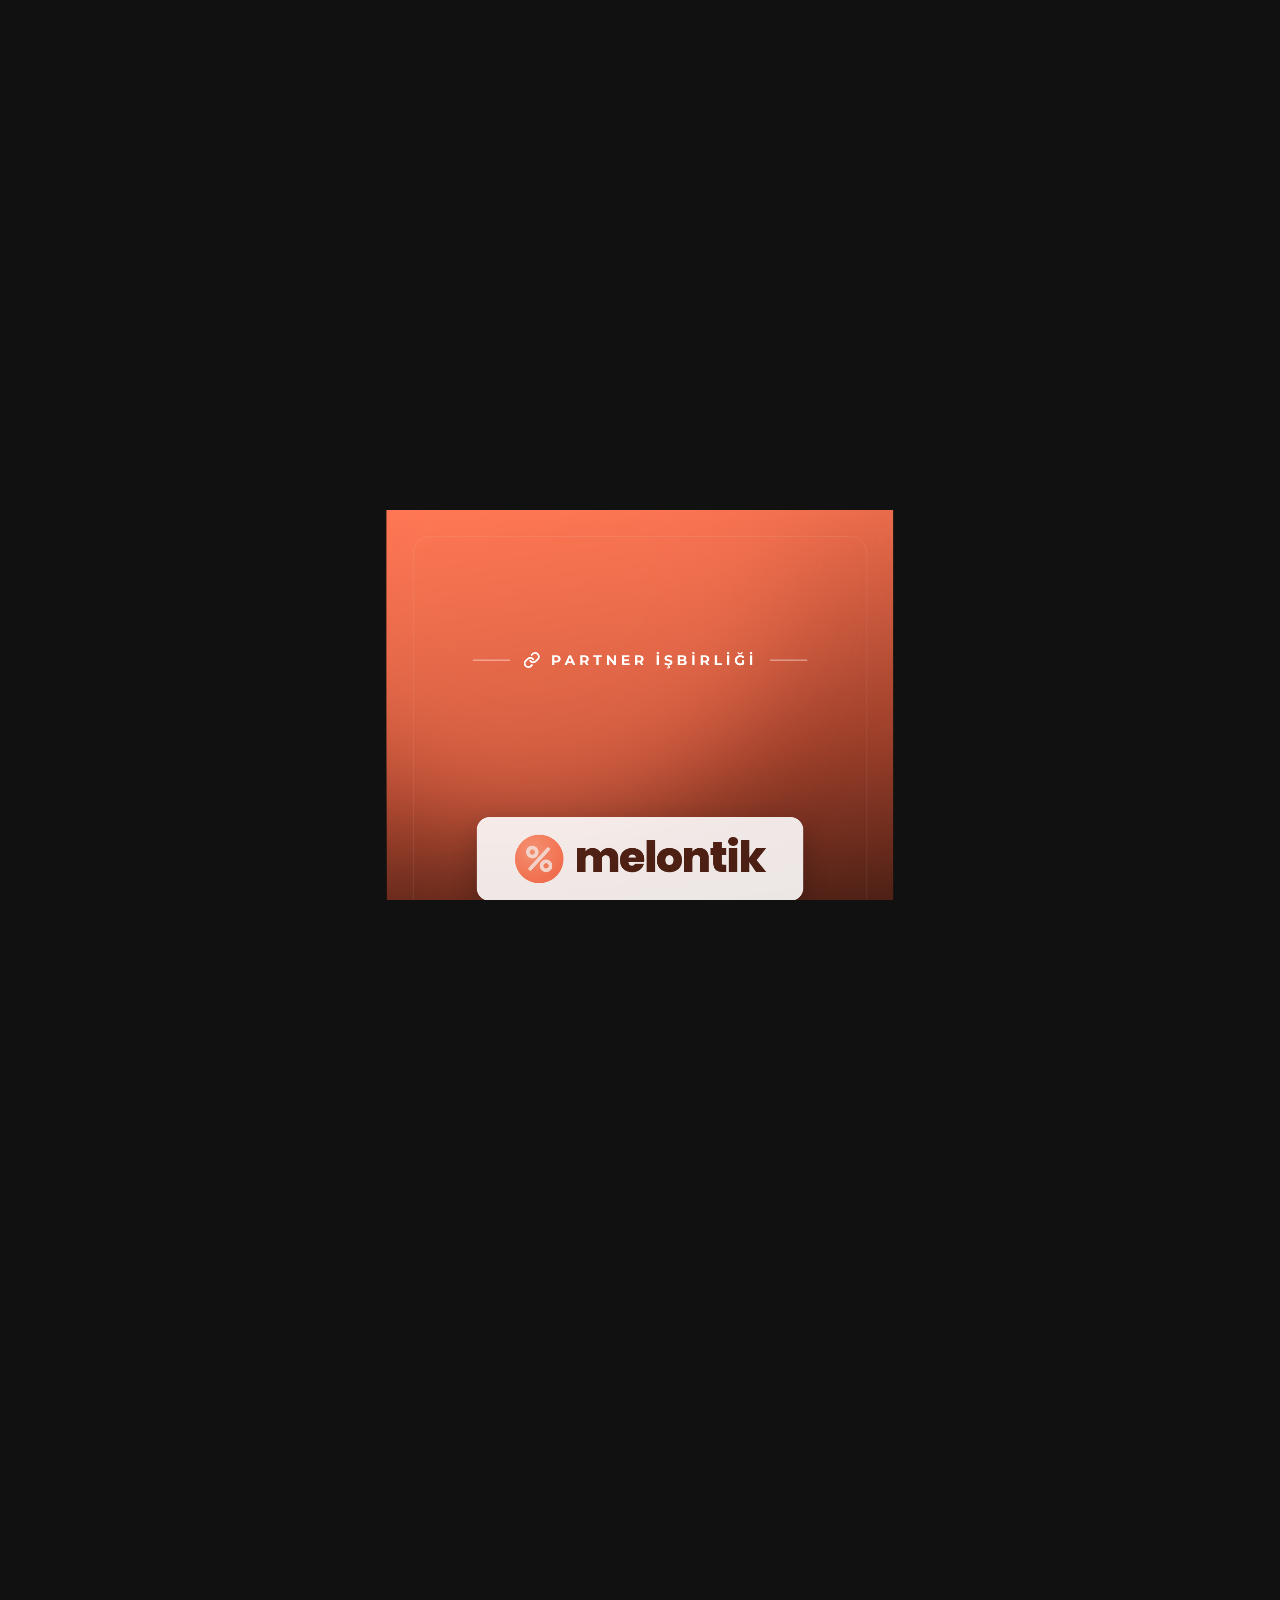
==== paketleriz-reels/index.html @ 49c1c5d7 "Add Melontik x paketleriz partner reels, cover and music Co-Authored-By: Claude Opus 5.5 <noreply@an" ====
<!doctype html>
<html lang="tr">
<head>
<meta charset="utf-8">
<meta name="viewport" content="width=device-width, initial-scale=1">
<title>Melontik × paketleriz Reels</title>
<link rel="stylesheet" href="assets/fonts.css">
<style>
  :root { --w: 1080px; --h: 1920px; --brand: #FF7855; --brown: #4A1F14; }
  * { box-sizing: border-box; margin: 0; padding: 0; }
  html, body { background: #111; height: 100%; overflow: hidden; }
  body { display: grid; place-items: center; font-family: Montserrat, sans-serif; }
  #stage { position: relative; width: var(--w); height: var(--h); overflow: hidden;
           transform-origin: center center; color: #fff; background: #000; }
  body.capture { display: block; background: none; }
  body.capture #stage { transform: none !important; }
  .abs { position: absolute; left: 0; top: 0; will-change: transform, opacity; }

  /* ---------- background ---------- */
  #bg { position: absolute; inset: 0; }
  .glow { position: absolute; border-radius: 50%; filter: blur(120px); }
  #g1 { width: 1100px; height: 1100px; background: var(--brand); opacity: .55; }
  #g2 { width: 900px; height: 900px; background: #000; opacity: .6; }
  #grid { position: absolute; inset: 0; opacity: .07;
    background-image: linear-gradient(#fff 1px, transparent 1px), linear-gradient(90deg, #fff 1px, transparent 1px);
    background-size: 120px 120px;
    -webkit-mask-image: linear-gradient(to bottom, transparent, #000 30%, #000 70%, transparent);
            mask-image: linear-gradient(to bottom, transparent, #000 30%, #000 70%, transparent); }
  #frame { position: absolute; inset: 56px; border: 1px solid rgba(255,255,255,.18); border-radius: 36px; }

  /* ---------- eyebrow ---------- */
  #eyebrow { display: flex; align-items: center; gap: 22px; font-size: 30px; font-weight: 600;
             letter-spacing: 8px; white-space: nowrap; }
  #eyebrow .rule { width: 90px; height: 2px; background: rgba(255,255,255,.7); transform-origin: center; }
  #eyebrow svg { flex: none; }

  /* ---------- lockup ---------- */
  .card { width: 700px; border-radius: 28px; display: flex; align-items: center; justify-content: center; gap: 24px; }
  #mCard { height: 180px; background: #fff; box-shadow: 0 24px 60px rgba(0,0,0,.25); }
  #pCard { height: 300px; background: #0B0706; border: 1px solid rgba(255,255,255,.14); box-shadow: 0 24px 60px rgba(0,0,0,.35); }
  .mIcon { width: 104px; height: 104px; border-radius: 50%; display: grid; place-items: center;
           background: radial-gradient(circle at 35% 30%, #FF9B7C, var(--brand) 70%); }
  .mWord { font-family: Poppins, sans-serif; font-weight: 800; font-size: 92px; color: var(--brown);
           letter-spacing: -3px; line-height: 1; padding-bottom: 8px; }
  #pCard img { height: 250px; width: auto; }

  #xRow { display: flex; align-items: center; gap: 30px; width: 700px; }
  #xRow .rule { flex: 1; height: 1px; background: rgba(255,255,255,.45); }
  #xRow .rule:first-child { transform-origin: right center; }
  #xRow .rule:last-child { transform-origin: left center; }
  #xRow span { font-size: 64px; font-weight: 300; line-height: 1; transform: translateY(-4px); }

  /* ---------- copy ---------- */
  #copy { width: 1080px; text-align: center; }
  .line { overflow: hidden; padding: 4px 0; }
  .line > span { display: inline-block; }
  #l1 { font-size: 36px; font-weight: 500; color: rgba(255,255,255,.85); margin-bottom: 14px; }
  #l2, #l3, #l4 { font-size: 80px; font-weight: 800; letter-spacing: -1.5px; line-height: 1.08; }
  #l2 { color: var(--brand); }
  #tag { margin-top: 40px; display: flex; align-items: center; justify-content: center; gap: 22px;
         font-size: 28px; font-weight: 600; letter-spacing: 7px; color: rgba(255,255,255,.9); }
  #tag .rule { width: 70px; height: 3px; border-radius: 2px; background: var(--brand); }
  #tag .rule:first-child { transform-origin: right center; }
  #tag .rule:last-child { transform-origin: left center; }
</style>
</head>
<body>
<div id="stage">
  <div id="bg">
    <div class="glow abs" id="g1"></div>
    <div class="glow abs" id="g2"></div>
    <div id="grid"></div>
    <div id="frame"></div>
  </div>

  <div class="abs" id="eyebrow">
    <div class="rule"></div>
    <svg width="38" height="38" viewBox="0 0 24 24" fill="none" stroke="#fff" stroke-width="2.4" stroke-linecap="round" stroke-linejoin="round">
      <path d="M10 13a5 5 0 0 0 7.5.5l3-3a5 5 0 0 0-7-7l-1.7 1.7"/><path d="M14 11a5 5 0 0 0-7.5-.5l-3 3a5 5 0 0 0 7 7l1.7-1.7"/>
    </svg>
    <span>PARTNER İŞBİRLİĞİ</span>
    <div class="rule"></div>
  </div>

  <div class="abs card" id="mCard">
    <div class="mIcon">
      <svg width="66" height="66" viewBox="0 0 76 76" fill="none" stroke="#FFE7DE" stroke-width="9" stroke-linecap="round">
        <circle cx="21" cy="21" r="11"/><circle cx="55" cy="55" r="11"/><line x1="60" y1="14" x2="16" y2="62"/>
      </svg>
    </div>
    <div class="mWord">melontik</div>
  </div>

  <div class="abs" id="xRow"><div class="rule"></div><span>×</span><div class="rule"></div></div>

  <div class="abs card" id="pCard"><img src="assets/paketleriz-logo-beyaz.svg" alt="paketleriz.com"></div>

  <div class="abs" id="copy">
    <div class="line" id="l1"><span>E-ticaret satıcılarına fulfillment çözümleri sunan</span></div>
    <div class="line" id="l2"><span>paketleriz.com</span></div>
    <div class="line" id="l3"><span>müşterileri artık</span></div>
    <div class="line" id="l4"><span>Melontik kullanıyor</span></div>
    <div id="tag"><div class="rule"></div><span>MELONTİK PARTNER SİSTEMİ</span><div class="rule"></div></div>
  </div>
</div>

<script>
const DUR = 12;           // saniye — Reels döngüsü
const W = 1080, H = 1920;
const $ = id => document.getElementById(id);

const clamp = (v, a = 0, b = 1) => Math.min(b, Math.max(a, v));
const prog = (t, a, b) => clamp((t - a) / (b - a));
const lerp = (a, b, k) => a + (b - a) * k;
const easeOut = k => 1 - Math.pow(1 - k, 4);
const easeInOut = k => k < .5 ? 8 * k ** 4 : 1 - Math.pow(-2 * k + 2, 4) / 2;

function place(el, cx, cy, { s = 1, o = 1 } = {}) {
  const w = el.offsetWidth, h = el.offsetHeight;
  el.style.transform = `translate(${cx - w / 2}px, ${cy - h / 2}px) scale(${s})`;
  el.style.opacity = o;
}

function render(t) {
  const out = 1 - easeInOut(prog(t, 11.3, 12));   // outro fade for a clean loop

  // ----- background: #FF7855 → black, slow drift -----
  const bt = t / DUR * Math.PI * 2;
  $('stage').style.background =
    `linear-gradient(${170 + Math.sin(bt) * 6}deg, #FF7855 0%, #9C3F2A 30%, #1A0C08 58%, #000 100%)`;
  $('g1').style.transform = `translate(${-300 + Math.sin(bt) * 120}px, ${-500 + Math.cos(bt) * 90}px)`;
  $('g2').style.transform = `translate(${300 + Math.cos(bt) * 100}px, ${1300 + Math.sin(bt) * 80}px)`;
  $('grid').style.transform = `translateY(${-(t * 6) % 120}px)`;
  $('frame').style.opacity = easeOut(prog(t, 0, 1.2)) * out;

  // ----- eyebrow (0.3) -----
  let k = easeOut(prog(t, .3, 1.3));
  place($('eyebrow'), W / 2, 320 + (1 - k) * 20, { o: k * out });
  $('eyebrow').querySelectorAll('.rule').forEach(r => r.style.transform = `scaleX(${easeOut(prog(t, .6, 1.6))})`);

  // ----- lockup: melontik → × → paketleriz, then settle -----
  const settle = easeInOut(prog(t, 3.2, 4.2));
  const cy = lerp(940, 700, settle), sc = lerp(1, .8, settle);
  const gTop = lerp(200, 170, settle), gBot = lerp(260, 220, settle);

  k = easeOut(prog(t, .6, 1.6));
  place($('mCard'), W / 2, cy - gTop + (1 - k) * 40, { s: sc * lerp(.96, 1, k), o: k * out });

  k = easeOut(prog(t, 1.4, 2.2));
  place($('xRow'), W / 2, cy, { s: sc, o: k * out });
  $('xRow').querySelectorAll('.rule').forEach(r => r.style.transform = `scaleX(${easeOut(prog(t, 1.5, 2.5))})`);

  k = easeOut(prog(t, 1.9, 2.9));
  place($('pCard'), W / 2, cy + gBot - (1 - k) * 40, { s: sc * lerp(.96, 1, k), o: k * out });

  // ----- headline: masked line reveals -----
  place($('copy'), W / 2, 1335, { o: out });
  [['l1', 3.9], ['l2', 4.4], ['l3', 4.8], ['l4', 5.2]].forEach(([id, a]) => {
    const k = easeOut(prog(t, a, a + 1));
    const span = $(id).firstElementChild;
    span.style.transform = `translateY(${(1 - k) * 110}%)`;
    span.style.opacity = k;
  });
  k = easeOut(prog(t, 6.0, 7.0));
  $('tag').style.opacity = k;
  $('tag').querySelector('span').style.transform = `translateY(${(1 - k) * 16}px)`;
  $('tag').querySelectorAll('.rule').forEach(r => r.style.transform = `scaleX(${easeOut(prog(t, 6.1, 7.1))})`);
}

window.render = render;
window.DUR = DUR;

function fit() {
  const s = Math.min(innerWidth / W, innerHeight / H);
  $('stage').style.transform = `scale(${s})`;
}

if (new URLSearchParams(location.search).has('capture')) {
  document.body.classList.add('capture');
} else {
  fit(); addEventListener('resize', fit);
  document.fonts.ready.then(() => {
    const t0 = performance.now();
    const loop = now => { render(((now - t0) / 1000) % DUR); requestAnimationFrame(loop); };
    requestAnimationFrame(loop);
  });
}
</script>
</body>
</html>
---- paketleriz-reels/assets/fonts.css ----
@font-face {
  font-family: 'Montserrat';
  font-style: italic;
  font-weight: 500;
  font-display: swap;
  src: url(fonts/Montserrat-412bf404.woff2) format('woff2');
  unicode-range: U+0100-02BA, U+02BD-02C5, U+02C7-02CC, U+02CE-02D7, U+02DD-02FF, U+0304, U+0308, U+0329, U+1D00-1DBF, U+1E00-1E9F, U+1EF2-1EFF, U+2020, U+20A0-20AB, U+20AD-20C0, U+2113, U+2C60-2C7F, U+A720-A7FF;
}
@font-face {
  font-family: 'Montserrat';
  font-style: italic;
  font-weight: 500;
  font-display: swap;
  src: url(fonts/Montserrat-ba834f92.woff2) format('woff2');
  unicode-range: U+0000-00FF, U+0131, U+0152-0153, U+02BB-02BC, U+02C6, U+02DA, U+02DC, U+0304, U+0308, U+0329, U+2000-206F, U+20AC, U+2122, U+2191, U+2193, U+2212, U+2215, U+FEFF, U+FFFD;
}
@font-face {
  font-family: 'Montserrat';
  font-style: normal;
  font-weight: 400;
  font-display: swap;
  src: url(fonts/Montserrat-ccd96bf8.woff2) format('woff2');
  unicode-range: U+0100-02BA, U+02BD-02C5, U+02C7-02CC, U+02CE-02D7, U+02DD-02FF, U+0304, U+0308, U+0329, U+1D00-1DBF, U+1E00-1E9F, U+1EF2-1EFF, U+2020, U+20A0-20AB, U+20AD-20C0, U+2113, U+2C60-2C7F, U+A720-A7FF;
}
@font-face {
  font-family: 'Montserrat';
  font-style: normal;
  font-weight: 400;
  font-display: swap;
  src: url(fonts/Montserrat-e56e84e5.woff2) format('woff2');
  unicode-range: U+0000-00FF, U+0131, U+0152-0153, U+02BB-02BC, U+02C6, U+02DA, U+02DC, U+0304, U+0308, U+0329, U+2000-206F, U+20AC, U+2122, U+2191, U+2193, U+2212, U+2215, U+FEFF, U+FFFD;
}
@font-face {
  font-family: 'Montserrat';
  font-style: normal;
  font-weight: 500;
  font-display: swap;
  src: url(fonts/Montserrat-ccd96bf8.woff2) format('woff2');
  unicode-range: U+0100-02BA, U+02BD-02C5, U+02C7-02CC, U+02CE-02D7, U+02DD-02FF, U+0304, U+0308, U+0329, U+1D00-1DBF, U+1E00-1E9F, U+1EF2-1EFF, U+2020, U+20A0-20AB, U+20AD-20C0, U+2113, U+2C60-2C7F, U+A720-A7FF;
}
@font-face {
  font-family: 'Montserrat';
  font-style: normal;
  font-weight: 500;
  font-display: swap;
  src: url(fonts/Montserrat-e56e84e5.woff2) format('woff2');
  unicode-range: U+0000-00FF, U+0131, U+0152-0153, U+02BB-02BC, U+02C6, U+02DA, U+02DC, U+0304, U+0308, U+0329, U+2000-206F, U+20AC, U+2122, U+2191, U+2193, U+2212, U+2215, U+FEFF, U+FFFD;
}
@font-face {
  font-family: 'Montserrat';
  font-style: normal;
  font-weight: 700;
  font-display: swap;
  src: url(fonts/Montserrat-ccd96bf8.woff2) format('woff2');
  unicode-range: U+0100-02BA, U+02BD-02C5, U+02C7-02CC, U+02CE-02D7, U+02DD-02FF, U+0304, U+0308, U+0329, U+1D00-1DBF, U+1E00-1E9F, U+1EF2-1EFF, U+2020, U+20A0-20AB, U+20AD-20C0, U+2113, U+2C60-2C7F, U+A720-A7FF;
}
@font-face {
  font-family: 'Montserrat';
  font-style: normal;
  font-weight: 700;
  font-display: swap;
  src: url(fonts/Montserrat-e56e84e5.woff2) format('woff2');
  unicode-range: U+0000-00FF, U+0131, U+0152-0153, U+02BB-02BC, U+02C6, U+02DA, U+02DC, U+0304, U+0308, U+0329, U+2000-206F, U+20AC, U+2122, U+2191, U+2193, U+2212, U+2215, U+FEFF, U+FFFD;
}
@font-face {
  font-family: 'Montserrat';
  font-style: normal;
  font-weight: 800;
  font-display: swap;
  src: url(fonts/Montserrat-ccd96bf8.woff2) format('woff2');
  unicode-range: U+0100-02BA, U+02BD-02C5, U+02C7-02CC, U+02CE-02D7, U+02DD-02FF, U+0304, U+0308, U+0329, U+1D00-1DBF, U+1E00-1E9F, U+1EF2-1EFF, U+2020, U+20A0-20AB, U+20AD-20C0, U+2113, U+2C60-2C7F, U+A720-A7FF;
}
@font-face {
  font-family: 'Montserrat';
  font-style: normal;
  font-weight: 800;
  font-display: swap;
  src: url(fonts/Montserrat-e56e84e5.woff2) format('woff2');
  unicode-range: U+0000-00FF, U+0131, U+0152-0153, U+02BB-02BC, U+02C6, U+02DA, U+02DC, U+0304, U+0308, U+0329, U+2000-206F, U+20AC, U+2122, U+2191, U+2193, U+2212, U+2215, U+FEFF, U+FFFD;
}
@font-face {
  font-family: 'Montserrat';
  font-style: normal;
  font-weight: 900;
  font-display: swap;
  src: url(fonts/Montserrat-ccd96bf8.woff2) format('woff2');
  unicode-range: U+0100-02BA, U+02BD-02C5, U+02C7-02CC, U+02CE-02D7, U+02DD-02FF, U+0304, U+0308, U+0329, U+1D00-1DBF, U+1E00-1E9F, U+1EF2-1EFF, U+2020, U+20A0-20AB, U+20AD-20C0, U+2113, U+2C60-2C7F, U+A720-A7FF;
}
@font-face {
  font-family: 'Montserrat';
  font-style: normal;
  font-weight: 900;
  font-display: swap;
  src: url(fonts/Montserrat-e56e84e5.woff2) format('woff2');
  unicode-range: U+0000-00FF, U+0131, U+0152-0153, U+02BB-02BC, U+02C6, U+02DA, U+02DC, U+0304, U+0308, U+0329, U+2000-206F, U+20AC, U+2122, U+2191, U+2193, U+2212, U+2215, U+FEFF, U+FFFD;
}
@font-face {
  font-family: 'Poppins';
  font-style: normal;
  font-weight: 800;
  font-display: swap;
  src: url(fonts/Poppins-f895dc4f.woff2) format('woff2');
  unicode-range: U+0100-02BA, U+02BD-02C5, U+02C7-02CC, U+02CE-02D7, U+02DD-02FF, U+0304, U+0308, U+0329, U+1D00-1DBF, U+1E00-1E9F, U+1EF2-1EFF, U+2020, U+20A0-20AB, U+20AD-20C0, U+2113, U+2C60-2C7F, U+A720-A7FF;
}
@font-face {
  font-family: 'Poppins';
  font-style: normal;
  font-weight: 800;
  font-display: swap;
  src: url(fonts/Poppins-b542d40b.woff2) format('woff2');
  unicode-range: U+0000-00FF, U+0131, U+0152-0153, U+02BB-02BC, U+02C6, U+02DA, U+02DC, U+0304, U+0308, U+0329, U+2000-206F, U+20AC, U+2122, U+2191, U+2193, U+2212, U+2215, U+FEFF, U+FFFD;
}
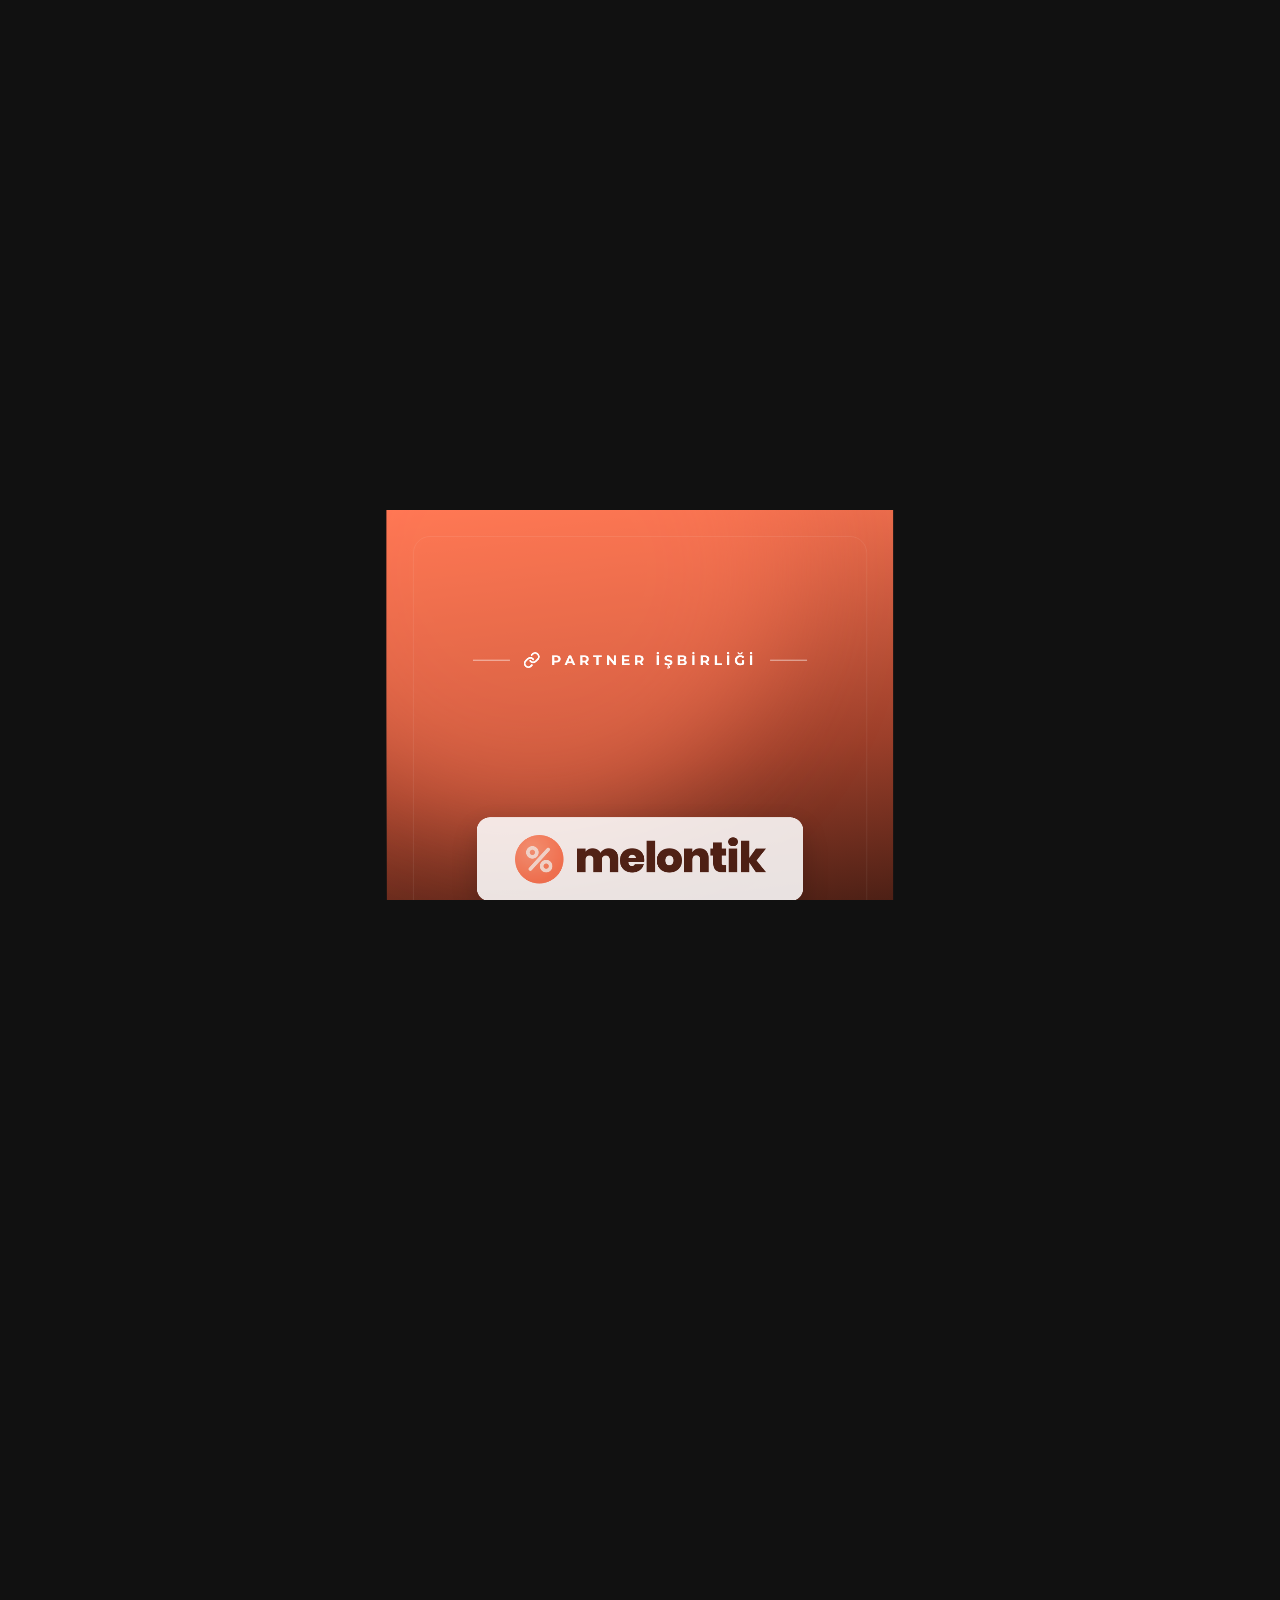
==== commit 937c9ac5: "Use original paketleriz vector logo (from PDF) with original colors in reels and cover Co-Authored-B" ====
--- a/paketleriz-reels/index.html
+++ b/paketleriz-reels/index.html
@@ -37,7 +37,7 @@
   /* ---------- lockup ---------- */
   .card { width: 700px; border-radius: 28px; display: flex; align-items: center; justify-content: center; gap: 24px; }
   #mCard { height: 180px; background: #fff; box-shadow: 0 24px 60px rgba(0,0,0,.25); }
-  #pCard { height: 300px; background: #0B0706; border: 1px solid rgba(255,255,255,.14); box-shadow: 0 24px 60px rgba(0,0,0,.35); }
+  #pCard { height: 300px; background: #fff; box-shadow: 0 24px 60px rgba(0,0,0,.3); }
   .mIcon { width: 104px; height: 104px; border-radius: 50%; display: grid; place-items: center;
            background: radial-gradient(circle at 35% 30%, #FF9B7C, var(--brand) 70%); }
   .mWord { font-family: Poppins, sans-serif; font-weight: 800; font-size: 92px; color: var(--brown);
@@ -93,7 +93,7 @@
 
   <div class="abs" id="xRow"><div class="rule"></div><span>×</span><div class="rule"></div></div>
 
-  <div class="abs card" id="pCard"><img src="assets/paketleriz-logo-beyaz.svg" alt="paketleriz.com"></div>
+  <div class="abs card" id="pCard"><img src="assets/paketleriz-logo.svg" alt="paketleriz.com"></div>
 
   <div class="abs" id="copy">
     <div class="line" id="l1"><span>E-ticaret satıcılarına fulfillment çözümleri sunan</span></div>
